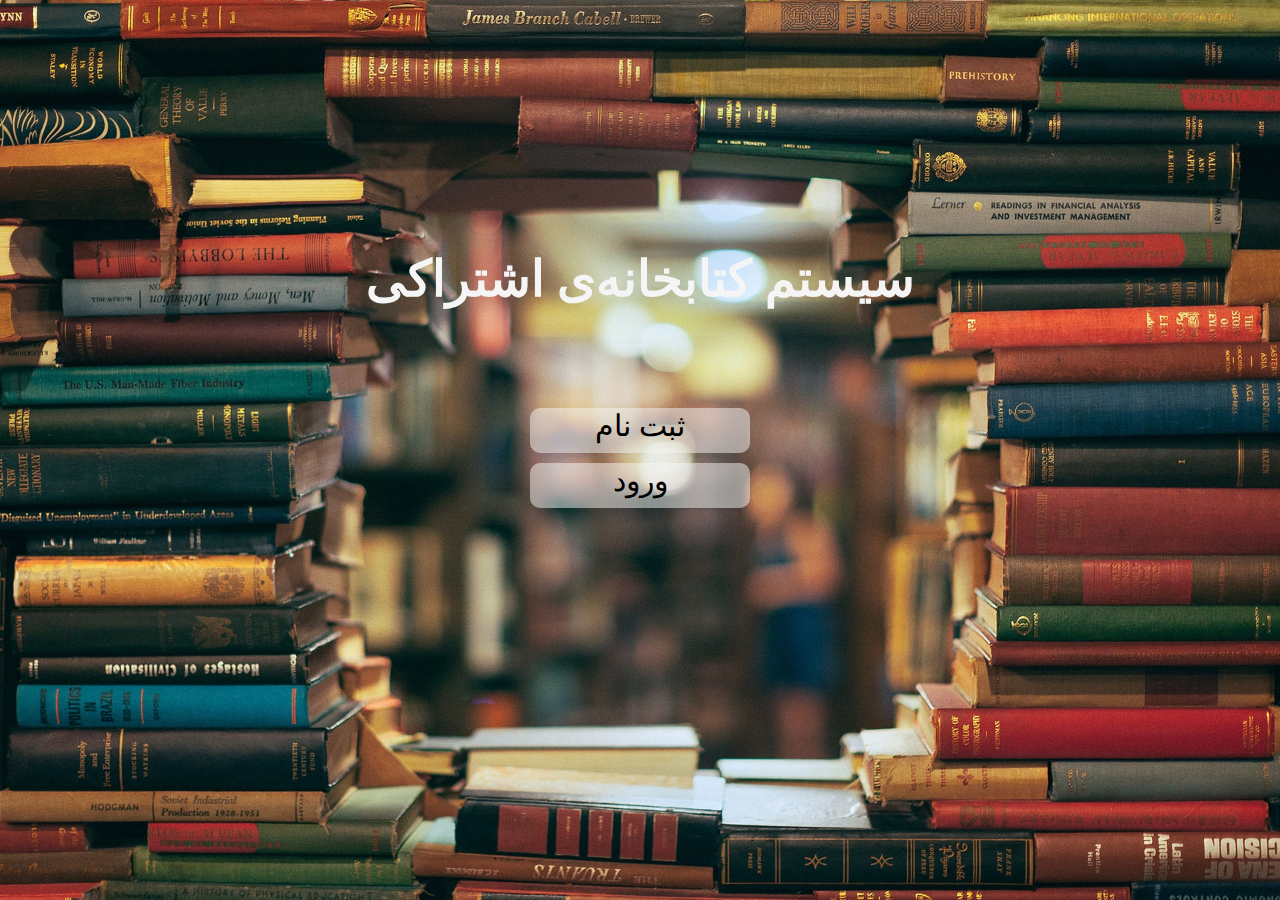
==== index.html @ 13700a09 "initial commit - start project" ====
<!doctype html>
<html lang="en">
<head>
    <meta charset="UTF-8">
    <meta name="viewport"
          content="width=device-width, user-scalable=no, initial-scale=1.0, maximum-scale=1.0, minimum-scale=1.0">
    <meta http-equiv="X-UA-Compatible" content="ie=edge">
    <title>Document</title>
    <link rel="stylesheet" href="css/style.css">
</head>
<body>
<section class="wrapper">
    <h1>سیستم کتابخانه‌ی اشتراکی</h1>
    <section class="buttons">
        <a href="">ثبت نام</a>
        <a href="">ورود</a>
    </section>
</section>
</body>
</html>
---- css/style.css ----
@import "reboot.css";

body {
    background-size: cover;
    background-repeat: no-repeat;
    background-image: url("../images/Lot-of-books-in-library_1920x1440.jpg");
}

.wrapper {
    margin-top: 250px;
    text-align: center;
}

.wrapper h1:nth-child(1) {
    font-size: 50px;
    color: whitesmoke;
}
.wrapper>.buttons{
    margin-top: 100px;
}
.wrapper>.buttons>a {
    display: block;
    font-size: 30px;
    color: black;
    text-decoration: none;
    width: 220px;
    height: 45px;
    background-color: rgba(245, 245, 245, 0.5);
    border-radius: 10px;
    margin-top: 10px;
    margin-right: auto;
    margin-left: auto;
}
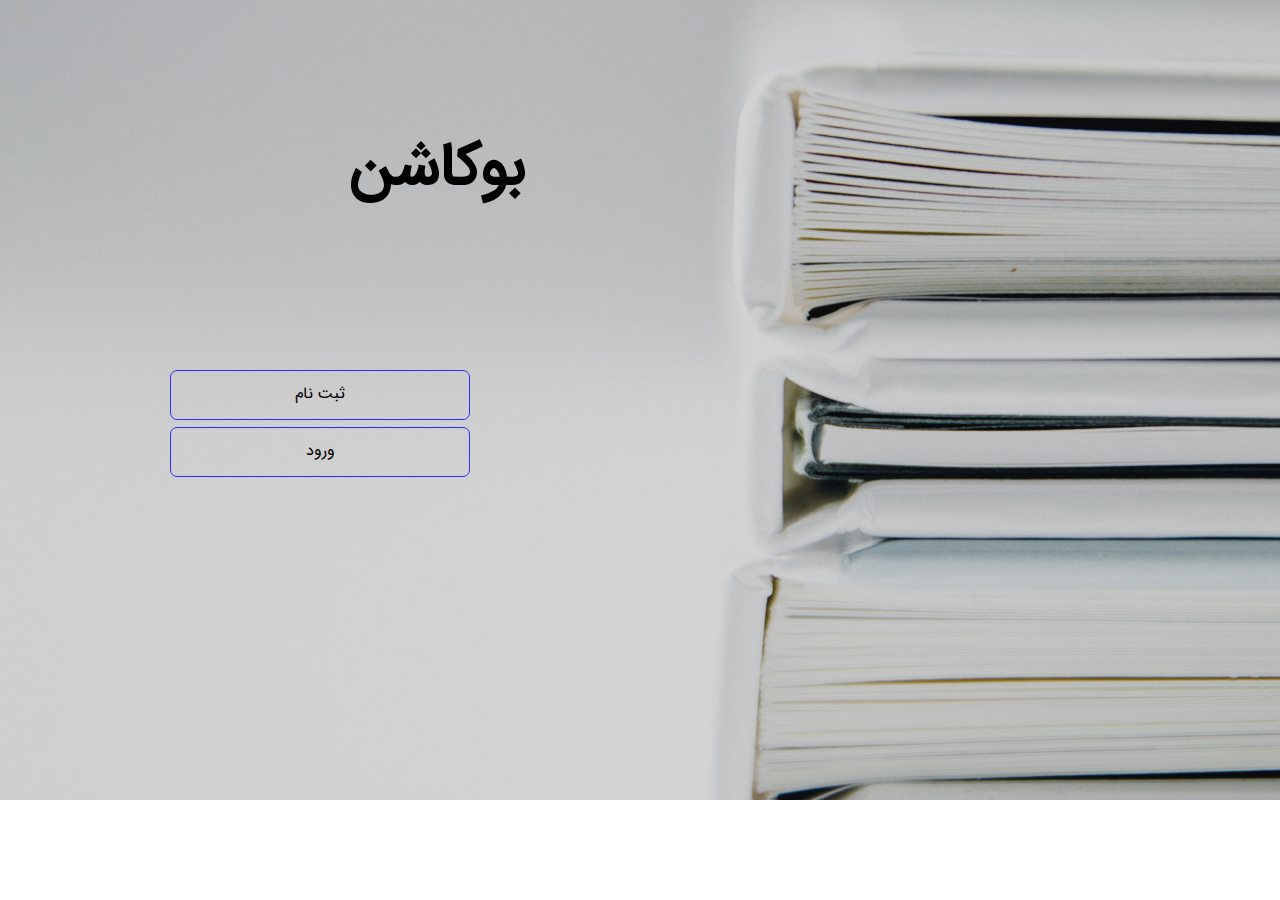
==== commit cfdd83fa: "second commit - index page" ====
--- a/index.html
+++ b/index.html
@@ -10,11 +10,9 @@
 </head>
 <body>
 <section class="wrapper">
-    <h1>سیستم کتابخانه‌ی اشتراکی</h1>
-    <section class="buttons">
-        <a href="">ثبت نام</a>
-        <a href="">ورود</a>
-    </section>
+    <h1>بوکاشن</h1>
+    <a href="#">ثبت نام</a>
+    <a href="#">ورود</a>
 </section>
 </body>
 </html>--- a/css/style.css
+++ b/css/style.css
@@ -1,33 +1,39 @@
 @import "reboot.css";
 
-body {
+.wrapper{
+    width: 100%;
+    height: 800px;
+    background: linear-gradient(to left, rgba(50,50,50,0.2), rgba(50,50,50,0.2)),url("../images/BackgroundCover.jpg")
+    no-repeat center center fixed;
     background-size: cover;
-    background-repeat: no-repeat;
-    background-image: url("../images/Lot-of-books-in-library_1920x1440.jpg");
+    direction: ltr;
 }
-
-.wrapper {
-    margin-top: 250px;
+.wrapper h1:nth-child(1){
+    font-family: IranSansBold;
+    font-size: 60px;
+    direction: ltr;
+    padding-top: 120px;
+    padding-left: 350px;
+    display: block;
+    box-sizing: border-box;
+    margin-bottom: 150px;
+}
+.wrapper a{
+    display: block;
+    width: 300px;
+    height: 50px;
+    border: 1px solid #2d2eff;
+    border-radius: 7px;
+    text-decoration: none;
     text-align: center;
+    margin-left: 170px;
+    margin-bottom: 7px;
+    padding-top: 10px;
+    box-sizing: border-box;
+    color: black;
+    transition: all 0.1s ease-in;
 }
-
-.wrapper h1:nth-child(1) {
-    font-size: 50px;
+.wrapper a:hover{
+    background-color: #2d2eff;
     color: whitesmoke;
-}
-.wrapper>.buttons{
-    margin-top: 100px;
-}
-.wrapper>.buttons>a {
-    display: block;
-    font-size: 30px;
-    color: black;
-    text-decoration: none;
-    width: 220px;
-    height: 45px;
-    background-color: rgba(245, 245, 245, 0.5);
-    border-radius: 10px;
-    margin-top: 10px;
-    margin-right: auto;
-    margin-left: auto;
-}
+}